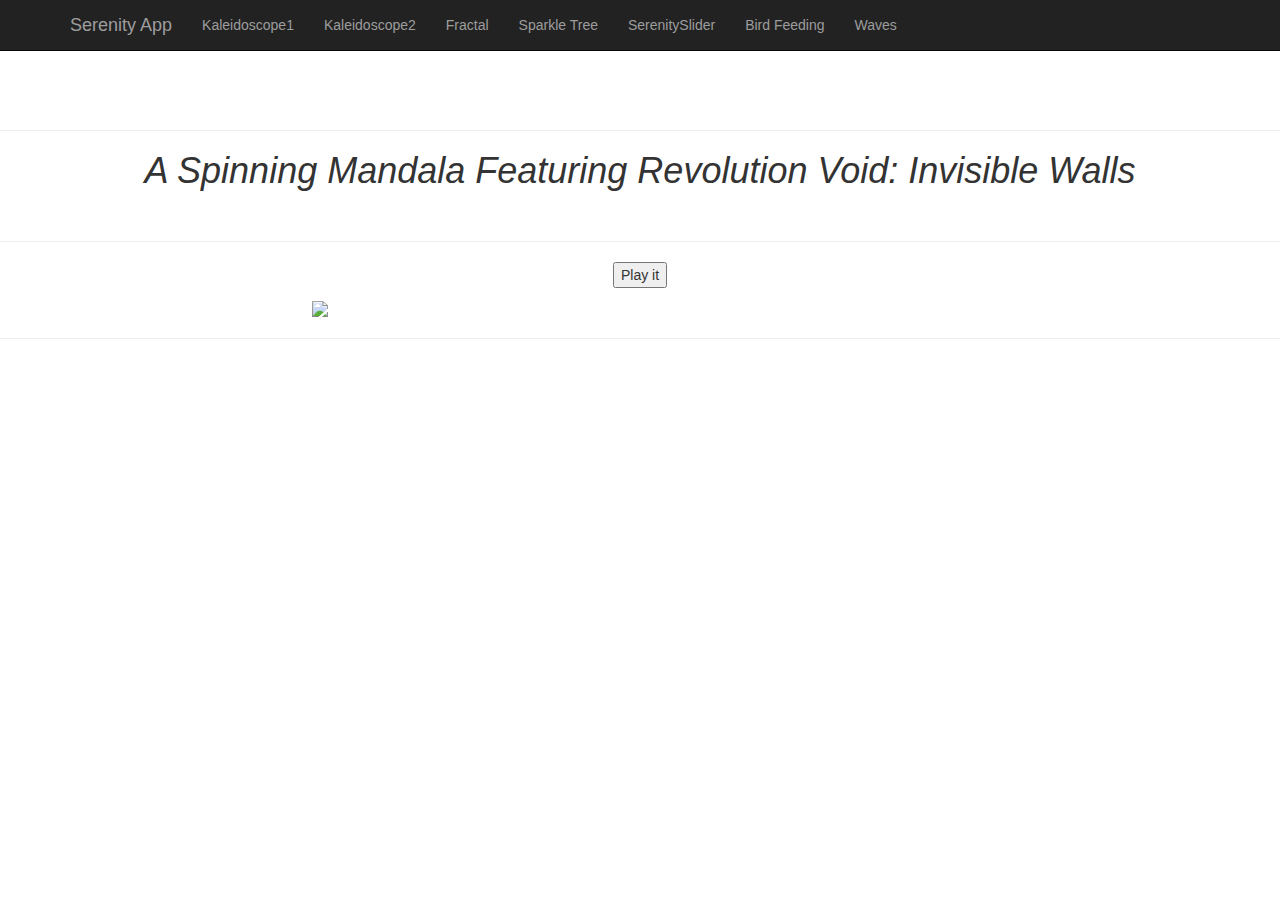
==== media/kaleidoscope1.html @ 683d2488 "autism meltdown prevention app" ====
<!DOCTYPE html>
<html lang="en">

<head>

    <meta charset="utf-8">
    <meta http-equiv="X-UA-Compatible" content="IE=edge">
    <meta name="viewport" content="width=device-width, initial-scale=1">
    <meta name="description" content="">
    <meta name="author" content="">

    <title>Kaleidoscope One</title>

    <!-- Bootstrap Core CSS -->
    <link href="css/bootstrap.min.css" rel="stylesheet">

    <!-- Custom CSS -->
    <link href="css/one-page-wonder.css" rel="stylesheet">

    <!-- HTML5 Shim and Respond.js IE8 support of HTML5 elements and media queries -->
    <!-- WARNING: Respond.js doesn't work if you view the page via file:// -->
    <!--[if lt IE 9]>
        <script src="https://oss.maxcdn.com/libs/html5shiv/3.7.0/html5shiv.js"></script>
        <script src="https://oss.maxcdn.com/libs/respond.js/1.4.2/respond.min.js"></script>
    <![endif]-->

</head>

<body>

    <!-- Navigation -->
    <nav class="navbar navbar-inverse navbar-fixed-top" role="navigation">
        <div class="container">
            <!-- Brand and toggle get grouped for better mobile display -->
            <div class="navbar-header">
                <button type="button" class="navbar-toggle" data-toggle="collapse" data-target="#bs-example-navbar-collapse-1">
                    <span class="sr-only">Toggle navigation</span>
                    <span class="icon-bar"></span>
                    <span class="icon-bar"></span>
                    <span class="icon-bar"></span>
                </button>
                <a class="navbar-brand" href="index.html">Serenity App</a>
            </div>
            <!-- Collect the nav links, forms, and other content for toggling -->
            <div class="collapse navbar-collapse" id="bs-example-navbar-collapse-1">
                <ul class="nav navbar-nav">
                    <li>
                        <a href="kaleidoscope1.html">Kaleidoscope1</a>
                    </li>
                    <li>
                        <a href="kaleidoscope2.html">Kaleidoscope2</a>
                    </li>
                    <li>
                        <a href="kaleidoscope3.html">Fractal</a>
                    </li>
		    <li><a href="magictree.html">Sparkle Tree</a>
			</li>
		    <li><a href="sliderserenityapp.html">SerenitySlider</a>
			</li>
		    <li><a href="feedingbird.html">Bird Feeding</a></li>
		    <li><a href="waves.html">Waves</a></li>                </ul>
            </div>
            <!-- /.navbar-collapse -->
        </div>
        <!-- /.container -->
    </nav>

<body>
<br>
<br>
<br>
<hr>
<center><h1><i>A Spinning Mandala Featuring Revolution Void: Invisible Walls</i></h1></center>
<br>
<hr>
<center><p>

<audio id="sound1" src="assets/Revolution_Void_-_01_-_Invisible_Walls.mp3" preload="auto"></audio>
  <button onclick="document.getElementById('sound1').play();">Play
  it</button>
</p></center></p>

<center><p><div class="container-fluid">
	<div class="row">
		<div class="col-md-6"><img src="assets/giphy-2.gif"></div>
	</div>
</div>
    </p>
</center>

<hr>



<!-- jQuery-->
<script src="js/jquery.js"></script>
<!-- Bootstrap Core JavaScript -->
<script src="js/bootstrap.min.js"></script>
</body>

</html>
---- media/css/one-page-wonder.css ----
/*!
 * Start Bootstrap - One Page Wonder HTML Template (http://startbootstrap.com)
 * Code licensed under the Apache License v2.0.
 * For details, see http://www.apache.org/licenses/LICENSE-2.0.
 */

body {
    margin-top: 50px; /* Required padding for .navbar-fixed-top. Remove if using .navbar-static-top. Change if height of navigation changes. */
}

.header-image {
    display: block;
    width: 100%;
    text-align: center;
    background: url('http://placehold.it/1900x500') no-repeat center center scroll;
    -webkit-background-size: cover;
    -moz-background-size: cover;
    background-size: cover;
    -o-background-size: cover;
}

.headline {
    padding: 120px 0;
}

.headline h1 {
    font-size: 130px;
    background: #fff;
    background: rgba(255,255,255,0.9);
}

.headline h2 {
    font-size: 77px;
    background: #fff;
    background: rgba(255,255,255,0.9);
}

.featurette-divider {
    margin: 80px 0;
}

.featurette {
    overflow: hidden;
}

.featurette-image.pull-left {
    margin-right: 40px;
}

.featurette-image.pull-right {
    margin-left: 40px;
}

.featurette-heading {
    font-size: 50px;
}

footer {
    margin: 50px 0;
}

@media(max-width:1200px) {
    .headline h1 {
        font-size: 140px;
    }

    .headline h2 {
        font-size: 63px;
    }

    .featurette-divider {
        margin: 50px 0;
    }

    .featurette-image.pull-left {
        margin-right: 20px;
    }

    .featurette-image.pull-right {
        margin-left: 20px;
    }

    .featurette-heading {
        font-size: 35px;
    }
}

@media(max-width:991px) {
    .headline h1 {
        font-size: 105px;
    }

    .headline h2 {
        font-size: 50px;
    }

    .featurette-divider {
        margin: 40px 0;
    }

    .featurette-image {
        max-width: 50%;
    }

    .featurette-image.pull-left {
        margin-right: 10px;
    }

    .featurette-image.pull-right {
        margin-left: 10px;
    }

    .featurette-heading {
        font-size: 30px;
    }
}

@media(max-width:768px) {
    .container {
        margin: 0 15px;
    }

    .featurette-divider {
        margin: 40px 0;
    }

    .featurette-heading {
        font-size: 25px;
    }
}

@media(max-width:668px) {
    .headline h1 {
        font-size: 70px;
    }

    .headline h2 {
        font-size: 32px;
    }

    .featurette-divider {
        margin: 30px 0;
    }
}

@media(max-width:640px) {
    .headline {
        padding: 75px 0 25px 0;
    }

    .headline h1 {
        font-size: 60px;
    }

    .headline h2 {
        font-size: 30px;
    }
}

@media(max-width:375px) {
    .featurette-divider {
        margin: 10px 0;
    }

    .featurette-image {
        max-width: 100%;
    }

    .featurette-image.pull-left {
        margin-right: 0;
        margin-bottom: 10px;
    }

    .featurette-image.pull-right {
        margin-bottom: 10px;
        margin-left: 0;
    }
}
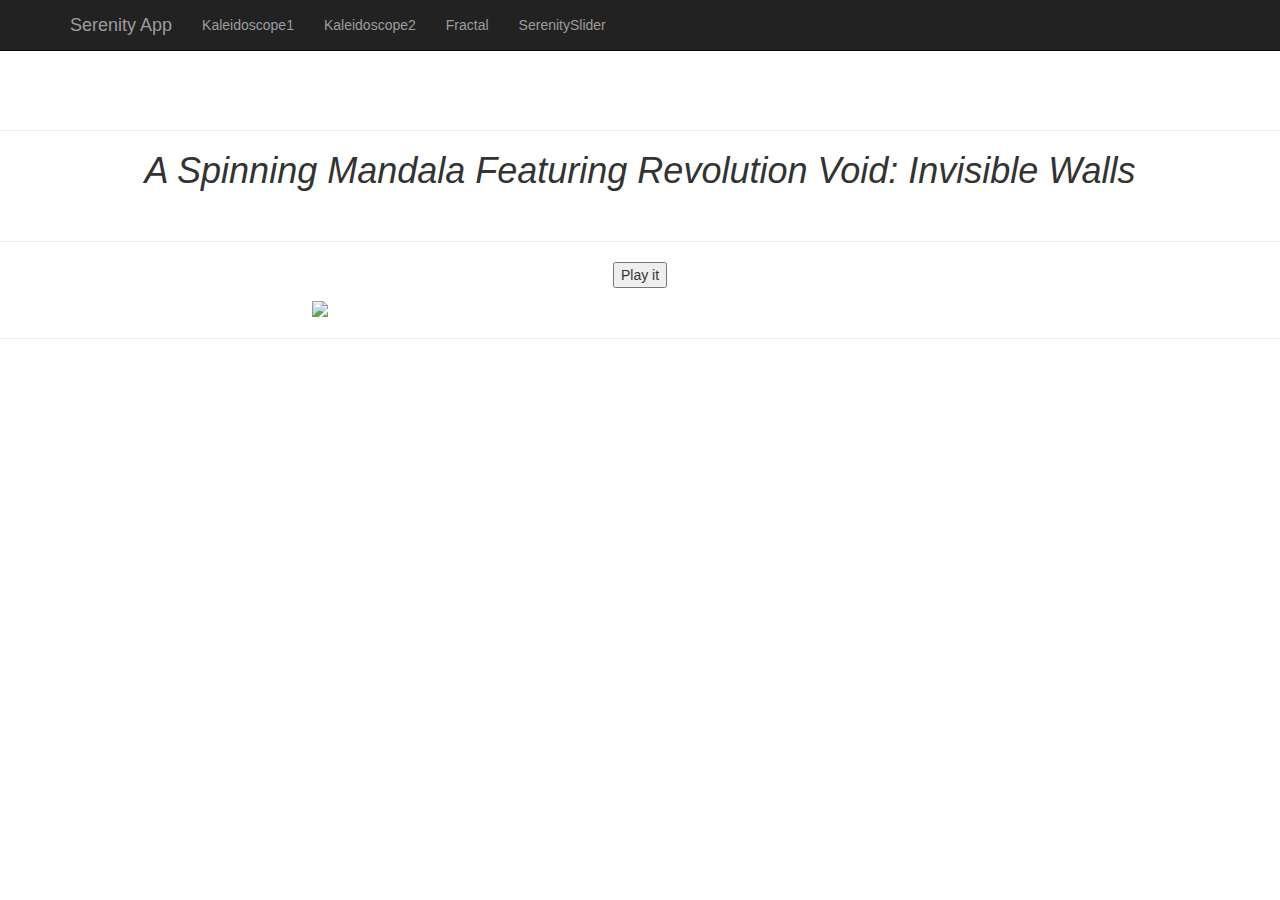
==== commit b4cc2ce1: "chillout" ====
--- a/media/kaleidoscope1.html
+++ b/media/kaleidoscope1.html
@@ -53,12 +53,11 @@
                     <li>
                         <a href="kaleidoscope3.html">Fractal</a>
                     </li>
-		    <li><a href="magictree.html">Sparkle Tree</a>
+		    
 			</li>
 		    <li><a href="sliderserenityapp.html">SerenitySlider</a>
 			</li>
-		    <li><a href="feedingbird.html">Bird Feeding</a></li>
-		    <li><a href="waves.html">Waves</a></li>                </ul>
+		                  </ul>
             </div>
             <!-- /.navbar-collapse -->
         </div>
